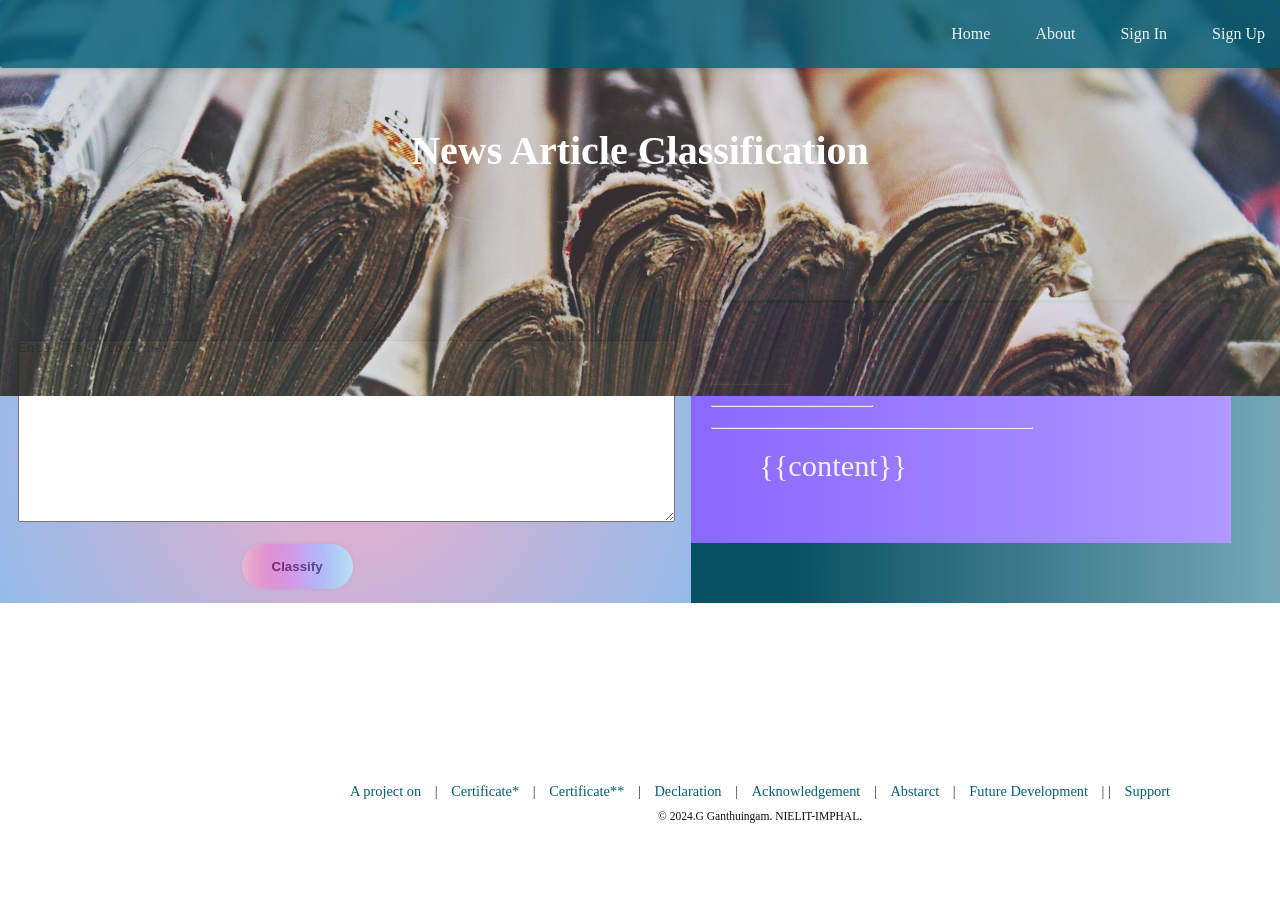
==== templates/index.html @ ee5b4dfc "my first commit" ====
<!DOCTYPE html>
<html lang="en">
<head>
    <meta charset="UTF-8">
    <meta name="viewport" content="width=device-width, initial-scale=1.0">
    <title>Document</title>
    <link rel="stylesheet" href="../static/stylesheet.css">
</head>
<body>
    <header>
        <nav class="header-nav">
            <div class="nav-links">
                <a href="/">Home</a>
                <a href="/about">About</a>
                <a href="/signin">Sign In</a>
                <a href="/signup">Sign Up</a>
            </div>
        </nav>
    </header> 
<!-- Title block -->
    <div class="topic-block">
        <h1>News Article Classification</h1>
    </div>
    
 <!-- Upload block -->
        <div class="upload-block">
          <div class="container">
            <h1 class="NGC">Enter News Here: </h1>
            <form action="" method="post">
                <textarea name="news_clip" id="news_clip" rows="12" cols="80" placeholder="Enter News text here"></textarea><br><br>
                
                <button class="button">
                    Classify
                    <div class="hoverEffect">
                    <div></div>
                    </div>
                </button>
            </form>
        </div>
        
    </div>
    <!-- To display the Genre prediction -->
            <div class="display-block">
                <div class="cookieCard">
                    <p class="cookieHeading"></p> 
                    <hr class="hr0"><hr class="hr"><hr class="hr1">
                    <p class="cookieDescription">{{content}} </p>
                  </div>
            </div>
         
<!-- Chart and Graph block-->
<!-- <div class="chart-graph-block">
<div class="chart-graph-title">
    <div class="chart-title"><h3 class="h3">  Visualization-chart</h3> </div>
    <div class="graph-title"> <h3 class="h32"> Visualization-graph</h3></div>
 </div> -->
<!--Chart and Graph -->
 <!-- <div class="CHART_GRAPH">
    <div class="Chart"> <img src="../static/asset/Visualization_panel_chart1.png" class="chart-img"> </div>
    <div class="Graph"> <img src="../static/asset/Chart_Graph1.png" class="graph-img"> </div>
 </div> 
</div>   -->
<!-- footer block-->
<div class="footer_block"> 
    <footer>
      <div class="footer-links">
          <a href="../static/asset/Footer_images/A_Project_on_1.jpg">A project on </a> |
          <a href="../static/asset/Footer_images/Certificate_Director_1.jpg">Certificate*</a> |
          <a href="../static/asset/Footer_images/Certificate_Project_Associate_1.jpg">Certificate**</a> |
          <a href="../static/asset/Footer_images/Declaration_1.jpg">Declaration</a> |
          <a href="../static/asset/Footer_images/Acknowledgement_1.jpg">Acknowledgement</a> |
          <a href="../static/asset/Footer_images/abstract_1.jpg">Abstarct</a> |
          <a href="/careers">Future Development</a> |
          |
          <a href="/support">Support</a>
      </div>
      <p>&copy; 2024.G Ganthuingam. NIELIT-IMPHAL.</p>
  </footer>
  </div>
</body>
</html>
---- static/stylesheet.css ----
*{
    padding: 0%;
    margin: 0px;
}
header {
    /* background-color: rgba(255, 255, 0,0,alpha); */
    background-color: rgba(2, 93, 118, 0.8);
    opacity:1 ;
    padding: 15px 0;
    position: fixed;
    justify-content: space-between;
    top: 0;
    left: 0;
    z-index: 1000;
    width: 100%;
    border-radius: 3px;
    box-shadow: 0 2px 5px rgba(0,0,0,0.1);
}

.header-nav {
    display: flex;
    align-items: center;
    padding-left: 20px;
    float: right;
}

/* Styling for navigation links */
.nav-links {
    display: flex;
    gap: 15px;
}

.nav-links a {
    color: #f4f4f4;
    text-decoration: none;
    font-size: 1em;
    padding: 10px 15px;
    border-radius: 4px;
    transition: background-color 0.3s ease;
}

.nav-links a:hover {
    color: rgb(229, 230, 229);
    text-decoration: underline;
    transition: all 0.5s ease-out;
}
/* Topic block */
/* Topic block styling */
.topic-block {
    height: 300px;
    /* background-image: url(../static/asset/edited-bg-img.jpg); */
    background: radial-gradient(circle, rgba(238,174,202,1) 0%, rgba(148,187,233,1) 100%);
    background-size: cover;
    background-position: center;
    display: flex;
    align-items: center;
    justify-content: center;
    color: #fff;
    text-align: center;
    overflow: hidden;
}
.topic-block::before {
  content: '';
  position: absolute;
  top: 0;
  left: 0;
  width: 100%;
  height: 44%;
  background-image: url('../static/asset/pexels-mdsnmdsnmdsn-3697718.jpg'); /* Replace with your image URL */
  background-size: cover;
  background-position: center;
  opacity: 0.9; /* Adjust the opacity as needed */
  z-index: 1;
}
/* Styling for the title */
.topic-block h1 {
    font-family: 'Merriweather', serif; 
    font-size: 2.5em;
    position: relative;
  z-index: 2; /* Ensure the text is above the background */
    margin: 0;
    background: transparent;
    /* background-color: rgb(180, 216, 223);   */
    padding: 10px 20px;
    
    border-radius: 8px;
}
/*  file or images upload*/
.upload-block {
    display:flex;
    justify-content: center;
    height: 300px;
    width: 692px;
    padding-top: 3px;
    /* margin: top 0.5em; */
    /* border-radius: 10px 10px 40px 10px; */
    background: radial-gradient(circle, rgba(238,174,202,1) 0%, rgba(148,187,233,1) 100%);
   /* background: radial-gradient(circle, rgb(2, 12, 78) 0%, rgb(19, 21, 22) 100%);  */
    position: absolute;
}
.upload-block::before{
  width: 150px;
  height: 150px;
  content: "";
  background: linear-gradient(to right,rgb(142, 110, 255),rgb(208, 195, 255));
  position: absolute;
  border-radius: 50%;
  right: -25%;
  top: -25%;
}
.contain::before{
  width: 150px;
  height: 150px;
  content: "";
  background: linear-gradient(to right,rgb(86, 51, 213),rgb(4, 150, 75));
  position: absolute;
  border-radius: 50%;
  right: -45%;
  top: -45%;
  overflow: hidden;
}

.NGC{
  color: white;
  opacity: 0;
}

.upload-area {
    text-align: center;
    color: #049ec9;
    font-size: 1em;
    margin-top: 3rem;
    display:inline;
}

.upload-area p {
    margin: 10px 0;
}

.custom-file-upload {
    display: inline-block;
    padding: 10px 20px;
    color: #fff;
    background-color: #007bff;
    border-radius: 5px;
    cursor: pointer;
    transition: background-color 0.3s ease;
    font-weight: bold;
}

.custom-file-upload:hover {
    background-color: #0056b3;
}

/* Hide the default file input */
#file-upload {
    display: none;
}
/*  Submit button block styling */
.submit1{
  width: 140px;
  height: 50px;
  background: linear-gradient(to top, rgb(7, 96, 114), rgb(7, 96, 114), #23487f);
  color: #fff;
  border-radius: 50px;
  border: none;
  outline: none;
  cursor:pointer;
  position: absolute;
  box-shadow: 0 15px 30px rgba(0, 0, 0, 0.5);
 overflow: hidden;
 margin-top: 12rem;
}

.submit1 span {
  
  font-size: 12px;
  text-transform: uppercase;
  letter-spacing: 1px;
  transition: top 0.5s;
}

.btn-text-one {
  position: absolute;
  width: 100%;
  top: 50%;
  left: 0;
  transform: translateY(-50%);
}

.btn-text-two {
  position: absolute;
  width: 100%;
  top: 150%;
  left: 0;
  transform: translateY(-50%);
}

.submit1:hover .btn-text-one {
  top: -100%;
}

.submit1:hover .btn-text-two {
  top: 50%;
}
/* Submit Button Style */
  /* From Uiverse.io by Wendell47 */ 
.button {
  display: inline-flex;
  margin-left: 14rem;
  /* align-items: center; */
  justify-content: center;
  padding: 15px 30px;
  border: 0;
  position: relative;
  overflow: hidden;
  border-radius: 10rem;
  transition: all 0.02s;
  font-weight: bold;
  cursor: pointer;
  color: rgb(37, 37, 37);
  z-index: 0;
  box-shadow: 0 0px 7px -5px rgba(0, 0, 0, 0.5);

}

.button:hover {
  background: rgb(193, 228, 248);
  color: rgb(33, 0, 85);
}

.button:active {
  transform: scale(0.97);
}

.hoverEffect {
  position: absolute;
  bottom: 0;
  top: 0;
  left: 0;
  right: 0;
  display: flex;
  align-items: center;
  justify-content: center;
  z-index: 1;
}

.hoverEffect div {
  background: rgb(222, 0, 75);
  background: linear-gradient(
    90deg,
    rgba(222, 0, 75, 1) 0%,
    rgba(191, 70, 255, 1) 49%,
    rgba(0, 212, 255, 1) 100%
  );
  border-radius: 40rem;
  width: 10rem;
  height: 10rem;
  transition: 0.4s;
  filter: blur(20px);
  animation: effect infinite 3s linear;
  opacity: 0.5;
}

.button:hover .hoverEffect div {
  width: 8rem;
  height: 8rem;
}

@keyframes effect {
  0% {
    transform: rotate(0deg);
  }

  100% {
    transform: rotate(360deg);
  }
}

/* Simple button */
.submit_but{
  font-size: 12px;
  height: 25px;
  text-transform: uppercase;
  letter-spacing: 1px;
  transition: top 0.5s;
  margin-left: 10rem;
}
.submit_but:hover{
  background-color:#23487f;
  color: rgb(249, 248, 246);
  border-radius: 4px;
}
/*  Display block  for the Genre */
.display-block{
    width: 700px;
    height: 300px;
    /* background-color: rgba(32, 52, 225, 0.6); */
    background-image: linear-gradient( 90.1deg,  rgba(8,81,98,1) 14.5%, rgba(198,231,249,1) 135.4% );
    position:relative;
    /* margin-top: 25rem; */
    margin-left: 43.2rem;
    padding-top: 3px;
}

/* From Uiverse.io by vinodjangid07 */ 
.cookieCard {
  width: 500px;
  height: 200px;
  background: linear-gradient(to right,rgb(137, 104, 255),rgb(175, 152, 255));
  display: flex;
  flex-direction: column;
  align-items: flex-start;
  justify-content: center;
  gap: 20px;
  padding: 20px;
  position: relative;
  overflow: hidden;
}

.cookieCard::before {
  width: 150px;
  height: 150px;
  content: "";
  background: linear-gradient(to right,rgb(142, 110, 255),rgb(208, 195, 255));
  position: absolute;
  /* z-index: 1; */
  border-radius: 50%;
  right: -15%;
  top: -25%;
}

.cookieHeading {
  font-size: 2.1em;
  font-weight: 700;
  color: rgb(241, 241, 241);
  z-index: 2;
  margin-left: 45px;
}
.hr0{
  color: rgba(2, 93, 118, 0.8);
  width: 5rem;
}
.hr{
  color: rgba(2, 93, 118, 0.8);
  width: 10rem;

}
.hr1{
  color: rgba(2, 93, 118, 0.8);
  width: 20rem;
}

.cookieDescription {
  font-size: 1.9em;
  color: rgb(241, 241, 241);
  z-index: 2;
  margin-left: 3rem;
}
/* Next semester kho mei style hei used sw dat pan the  */
.dataset_img{
    
    width: 800px;
    height:300px;
  }
/* chart and graph design */
/* .chart-container {
            display: flex;
            align-items: center;
            justify-content: space-around;
            height: 350px;
            width: auto;
            background-color: #f8f9fa;
            border-radius: 8px;
            padding: 20px;
            box-shadow: 0px 4px 8px rgba(0, 0, 0, 0.1);
            overflow: hidden;
        } */
 /* Chart and Graph Canvas Styles */
.chart-graph-block{
    height: 300px;
    width:1000px;
    background-color: transparent;
    position: absolute;
    margin-top: 2rem;
}
        
.chart-graph-title{
            width: 1390px;
            height: 100px;
            background:rgb(236, 236, 233);
            display: flex;
            gap: 3rem;
            padding-top: 2rem;
}
  .chart-title{
            width: 600px;
            background-color:rgb(7, 96, 114);
            height: 60px;
            margin-left: 4rem;
            border-radius: 20px;
          }
 .graph-title{
            width: 600px;
            background-color: rgb(7, 96, 114);
            height: 60px;
            border-radius: 20px;
            
          }
  .h3{
            font-size: 25px;
            font-family: system-ui, -apple-system, BlinkMacSystemFont, 'Segoe UI', Roboto, Oxygen, Ubuntu, Cantarell, 'Open Sans', 'Helvetica Neue', sans-serif;
            color: white;
            margin: 10px;
            margin-left: 12rem;
          }
          .h32{
            font-size: 25px;
            font-family: system-ui, -apple-system, BlinkMacSystemFont, 'Segoe UI', Roboto, Oxygen, Ubuntu, Cantarell, 'Open Sans', 'Helvetica Neue', sans-serif;
            color: white;
            margin: 10px;
            margin-left: 12rem;
          }
.CHART_GRAPH{
            width: 100px;
            height: 400px;
            background: color #e5e5be;
            display: flex;
            gap:110px;
          }
 .Chart{
            width: 700px;
            height:350px;
            border: 1px solid black;
            margin-left: 2.5rem;
          }
.Graph{
            width: 700px;
            height:350px;
            border: 1px solid black;
          }
.chart-img{
            width: 580px;
            height: 330px;
            margin: 10px;
          }
.graph-img{
            width: 580px;
            height: 330px;
            margin: 10px;
          }
/* Footer_block styling */
footer {
    position: absolute;
    background-color: transparent;
    padding: 20px;
    margin-left: 20rem;
    text-align: center;
    font-size: 0.9em;
    color: #333;
    margin-top: 10rem;
  }
  
  .footer-links a {
    color: rgb(7, 96, 114);
    text-decoration: none;
    margin: 0 10px;
  }
  
  .footer-links a:hover {
    text-decoration: underline;
    color:black;
  }
  
  footer p {
    margin-top: 10px;
    font-size: 0.8em;
    color: #0f0f0f;
  }
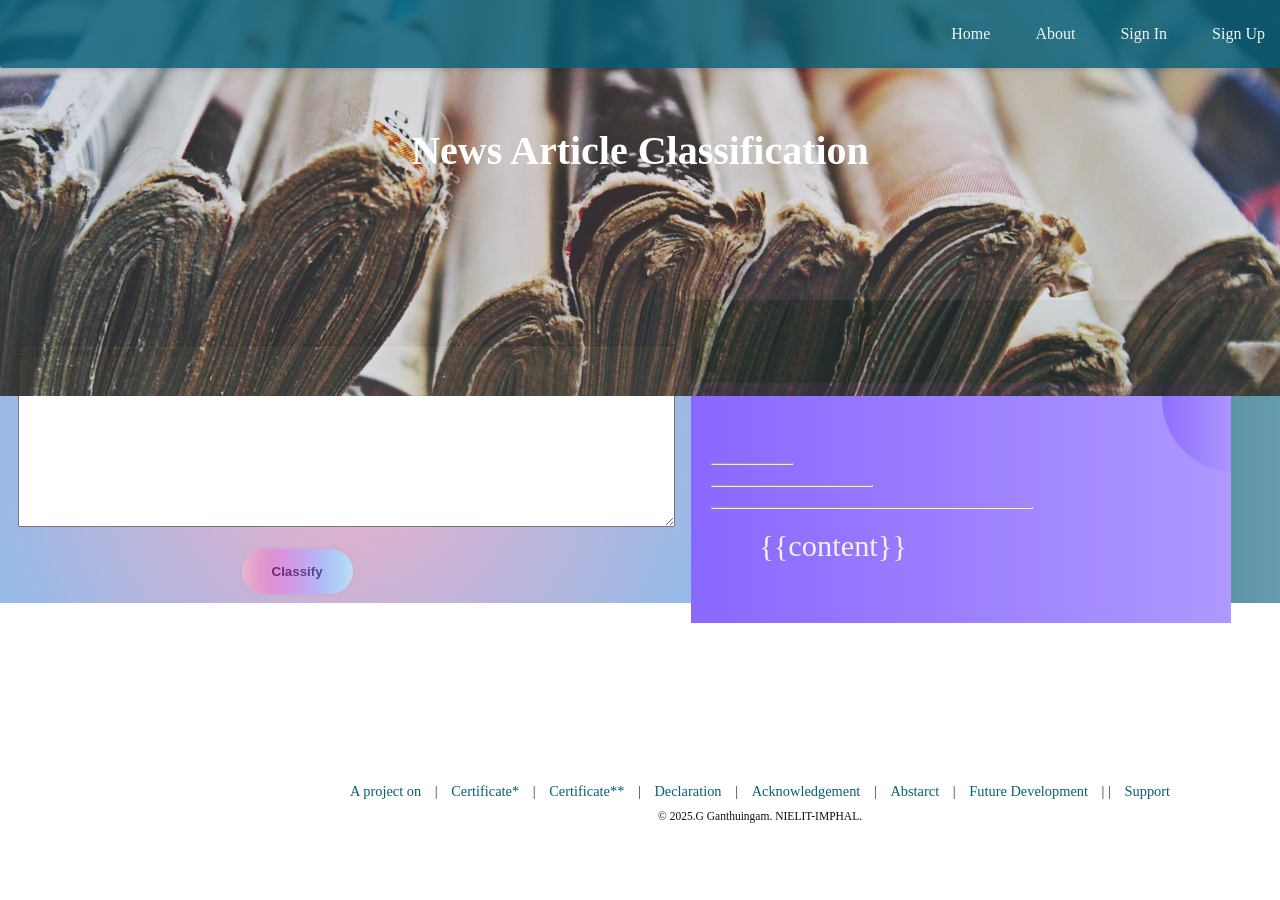
==== commit 8b370b23: "New updated code" ====
--- a/templates/index.html
+++ b/templates/index.html
@@ -74,7 +74,7 @@
           |
           <a href="/support">Support</a>
       </div>
-      <p>&copy; 2024.G Ganthuingam. NIELIT-IMPHAL.</p>
+      <p>&copy; 2025.G Ganthuingam. NIELIT-IMPHAL.</p>
   </footer>
   </div>
 </body>
--- a/static/stylesheet.css
+++ b/static/stylesheet.css
@@ -121,6 +121,7 @@
 }
 
 .NGC{
+  padding-top: 5px;
   color: white;
   opacity: 0;
 }
@@ -293,7 +294,7 @@
 }
 /*  Display block  for the Genre */
 .display-block{
-    width: 700px;
+    width: 787px;
     height: 300px;
     /* background-color: rgba(32, 52, 225, 0.6); */
     background-image: linear-gradient( 90.1deg,  rgba(8,81,98,1) 14.5%, rgba(198,231,249,1) 135.4% );
@@ -316,6 +317,7 @@
   padding: 20px;
   position: relative;
   overflow: hidden;
+  margin-top: 5rem;
 }
 
 .cookieCard::before {
